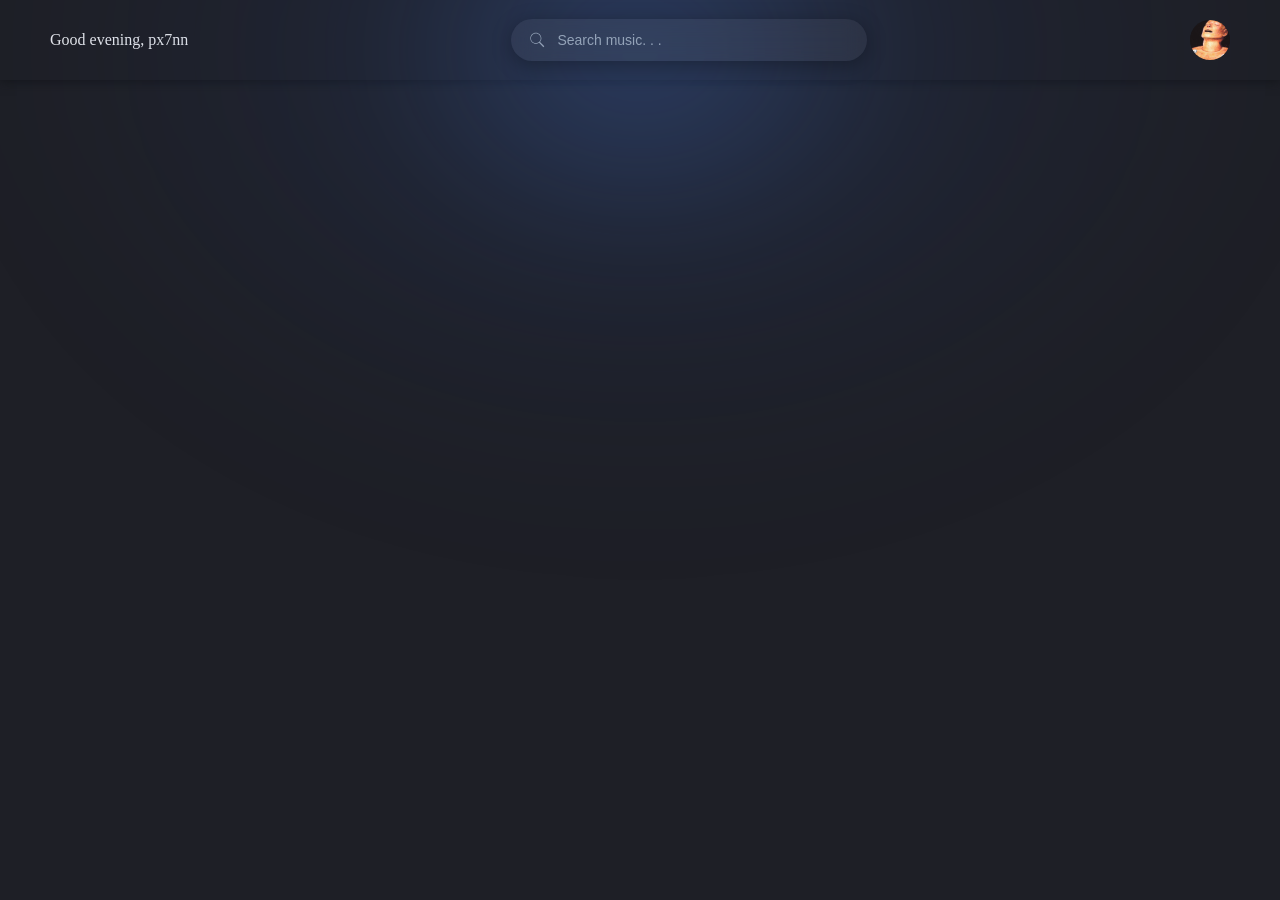
==== index.html @ 8dabd730 "Header complete" ====
<!DOCTYPE html>
<html lang="en">
<head>
    <meta charset="UTF-8">
    <meta name="viewport" content="width=device-width, initial-scale=1.0">
    <link rel="stylesheet" href="./src/styles/index.css">
    <link rel="stylesheet" href="./src/styles/header.css">
    <title>Music App</title>
</head>
<body>
    <header>
        <div class="message">Good evening, px7nn</div>

        <div class="search">
            <svg xmlns="http://www.w3.org/2000/svg" x="0px" y="0px" width="24" height="24" viewBox="0 0 50 50">
                <path d="M 21 3 C 11.621094 3 4 10.621094 4 20 C 4 29.378906 11.621094 37 21 37 C 24.710938 37 28.140625 35.804688 30.9375 33.78125 L 44.09375 46.90625 L 46.90625 44.09375 L 33.90625 31.0625 C 36.460938 28.085938 38 24.222656 38 20 C 38 10.621094 30.378906 3 21 3 Z M 21 5 C 29.296875 5 36 11.703125 36 20 C 36 28.296875 29.296875 35 21 35 C 12.703125 35 6 28.296875 6 20 C 6 11.703125 12.703125 5 21 5 Z"></path>
            </svg>
            <input type="text" placeholder="Search music. . ." />
        </div>

        <div class="pfp" >
            <!-- CHANGE SRC to images/PFP_default -->
            <img src="./public/temp/tempPFP.png"> 
        </div>
    </header>

    <div class="main"></div>

    <div class="player"></div>
</body>
</html>
---- src/styles/index.css ----
:root {
  --bg: #1E1F26;
  --bg-dark: #19191d;
  --surface: #23242B;

  --shadow-light: #2A2B33;
  --shadow-dark: #14151A;

  --text: #E4E6EB;
  --text-in: #94a3b8;;

  --accent: #6D8CFF;
}

body{
    margin: 0;
    height: 100vh; width: 100vw;
    background-color: var(--bg);
    color: var(--text);
    user-select: none;
}

body::before {
    content: "";
    margin: 0;
    height: 100vh; width: 100vw;
    position: absolute;
    top: -400px; left: 50%;
    transform: translateX(-50%);
    background: radial-gradient(
        ellipse at center,
        rgba(80, 140, 255, 0.35) 0%,
        rgba(40, 80, 160, 0.11) 30%,
        rgba(0, 0, 0, 0) 70%
    );
    filter: blur(80px);
    pointer-events: none;
}
---- src/styles/header.css ----
header{
    background-color: rgba(0, 0, 0, 0);
    height: 80px;
    box-shadow: 0 1px 10px var(--shadow-dark);
    display: flex;
    flex-direction: row;
    align-items: center;
    justify-content: space-between;
}

.message{
    margin-left: 50px;
}

.search{
    display: flex;
    align-items: center;
    background: rgba(255, 255, 255, 0.05);
    backdrop-filter: blur(10px);
    padding: 12px 18px;
    border-radius: 30px;
    width: 320px;
    box-shadow: 0 4px 20px rgba(0,0,0,0.3);

    svg{
        width: 18px;
        height: 18px;
        fill: var(--text-in);
        margin-right: 10px;
    }
}

input {
    background: transparent;
    border: none;
    outline: none;
    color: var(--text);
    width: 100%;
    font-size: 14px;
}

input::placeholder {
    color: #94a3b8;
}


.pfp{
    background-color: var(--bg-dark);
    width: 40px; height: 40px;
    border-radius: 40px;
    margin-right: 50px;
    img {
        width: 100%;
        height: 100%;
        border-radius: 40px;
        object-fit: cover;
    }
}
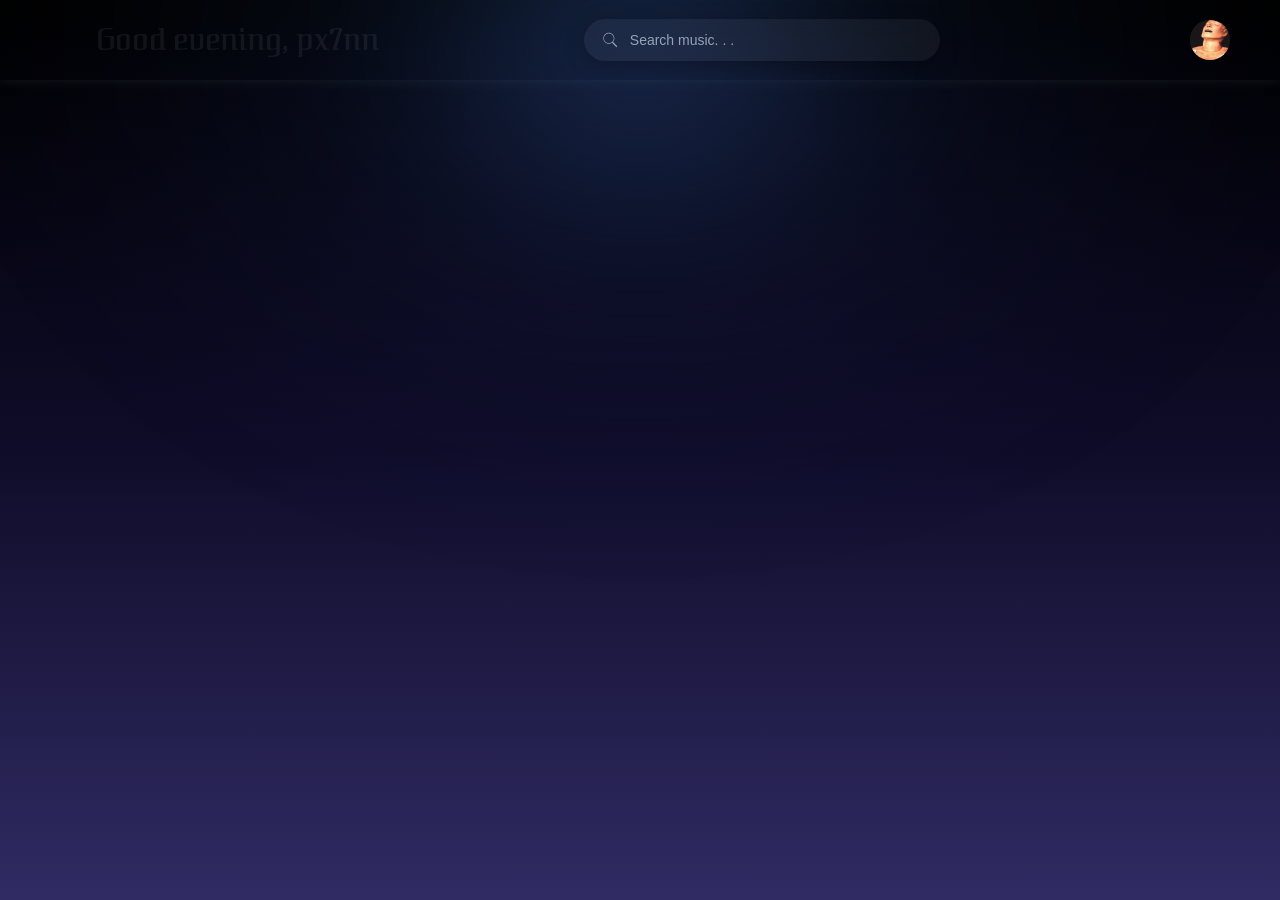
==== commit 164c0ce1: "added colour and made login page" ====
--- a/index.html
+++ b/index.html
@@ -27,5 +27,7 @@
     <div class="main"></div>
 
     <div class="player"></div>
+    <script src="https://cdnjs.cloudflare.com/ajax/libs/gsap/3.13.0/gsap.min.js" integrity="sha512-NcZdtrT77bJr4STcmsGAESr06BYGE8woZdSdEgqnpyqac7sugNO+Tr4bGwGF3MsnEkGKhU2KL2xh6Ec+BqsaHA==" crossorigin="anonymous" referrerpolicy="no-referrer"></script>
+    <script src = "./src/index.js"></script>
 </body>
 </html>
--- a/src/styles/index.css
+++ b/src/styles/index.css
@@ -1,3 +1,5 @@
+@import url('https://fonts.googleapis.com/css2?family=Federant&display=swap');
+
 :root {
   --bg: #1E1F26;
   --bg-dark: #19191d;
@@ -13,12 +15,21 @@
 }
 
 body{
+
+    .federant-regular {
+  font-family: "Federant", serif;
+  font-weight: 400;
+  font-style: normal;
+}
+
     margin: 0;
     height: 100vh; width: 100vw;
-    background-color: var(--bg);
+    background: linear-gradient(to bottom, #000000, #0f0c29, #302b63);
+    /* background: linear-gradient( #000000 20%, #2c0938 100%); */
     color: var(--text);
     user-select: none;
 }
+
 
 body::before {
     content: "";
--- a/src/styles/header.css
+++ b/src/styles/header.css
@@ -1,3 +1,7 @@
+
+@import url('https://fonts.googleapis.com/css2?family=Federant&display=swap');
+
+
 header{
     background-color: rgba(0, 0, 0, 0);
     height: 80px;
@@ -10,6 +14,10 @@
 
 .message{
     margin-left: 50px;
+  font-family: "Federant", serif;
+  font-weight: 400;
+  font-style: normal;
+  font-size: 30px;
 }
 
 .search{
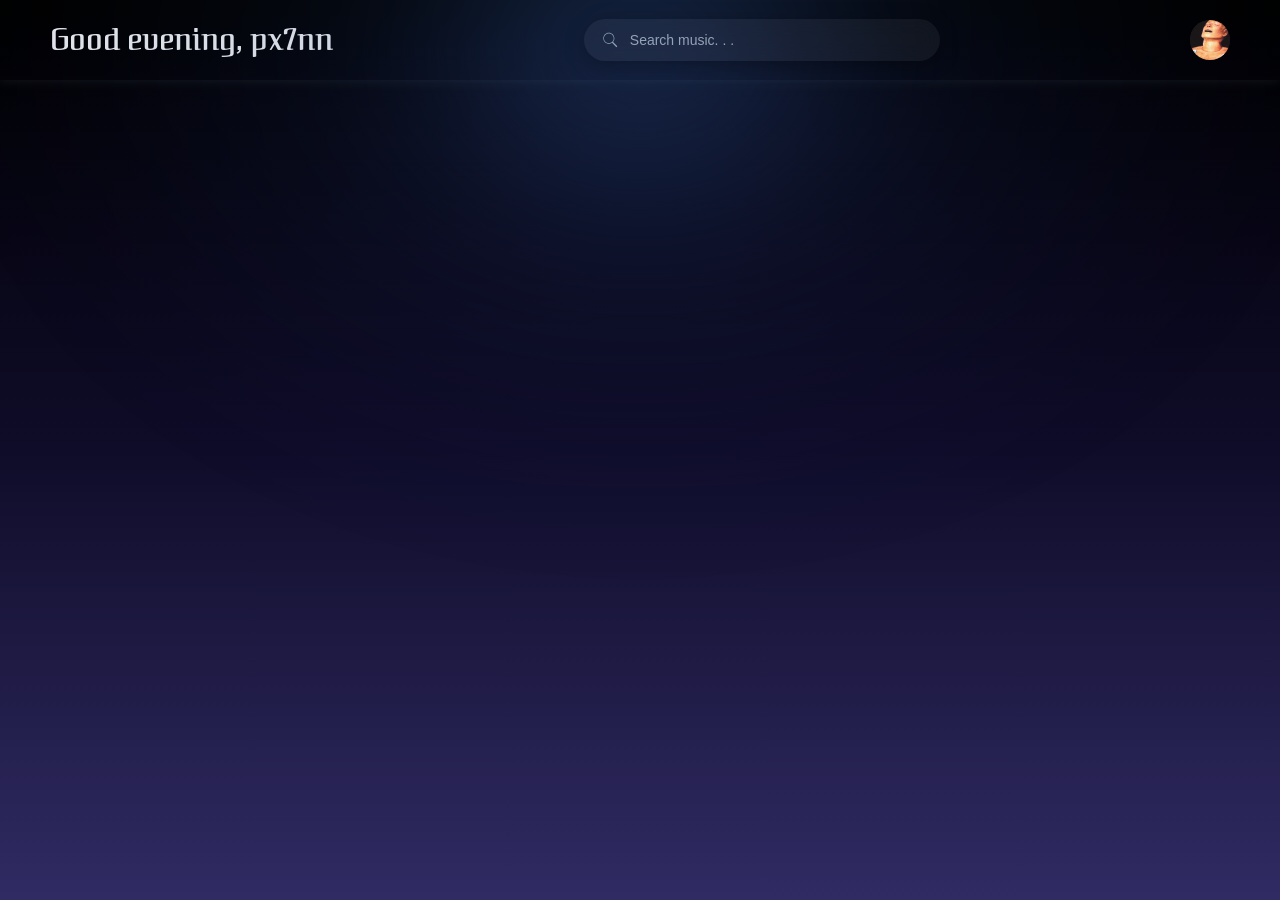
==== commit 7a201cf9: "Local change" ====
--- a/index.html
+++ b/index.html
@@ -24,10 +24,12 @@
         </div>
     </header>
 
-    <div class="main"></div>
+    <div class="main">
+        <div class="recommend"></div>
+        <div class="recent"></div>
+        <div class="browse"></div>
+    </div>
 
     <div class="player"></div>
-    <script src="https://cdnjs.cloudflare.com/ajax/libs/gsap/3.13.0/gsap.min.js" integrity="sha512-NcZdtrT77bJr4STcmsGAESr06BYGE8woZdSdEgqnpyqac7sugNO+Tr4bGwGF3MsnEkGKhU2KL2xh6Ec+BqsaHA==" crossorigin="anonymous" referrerpolicy="no-referrer"></script>
-    <script src = "./src/index.js"></script>
 </body>
 </html>
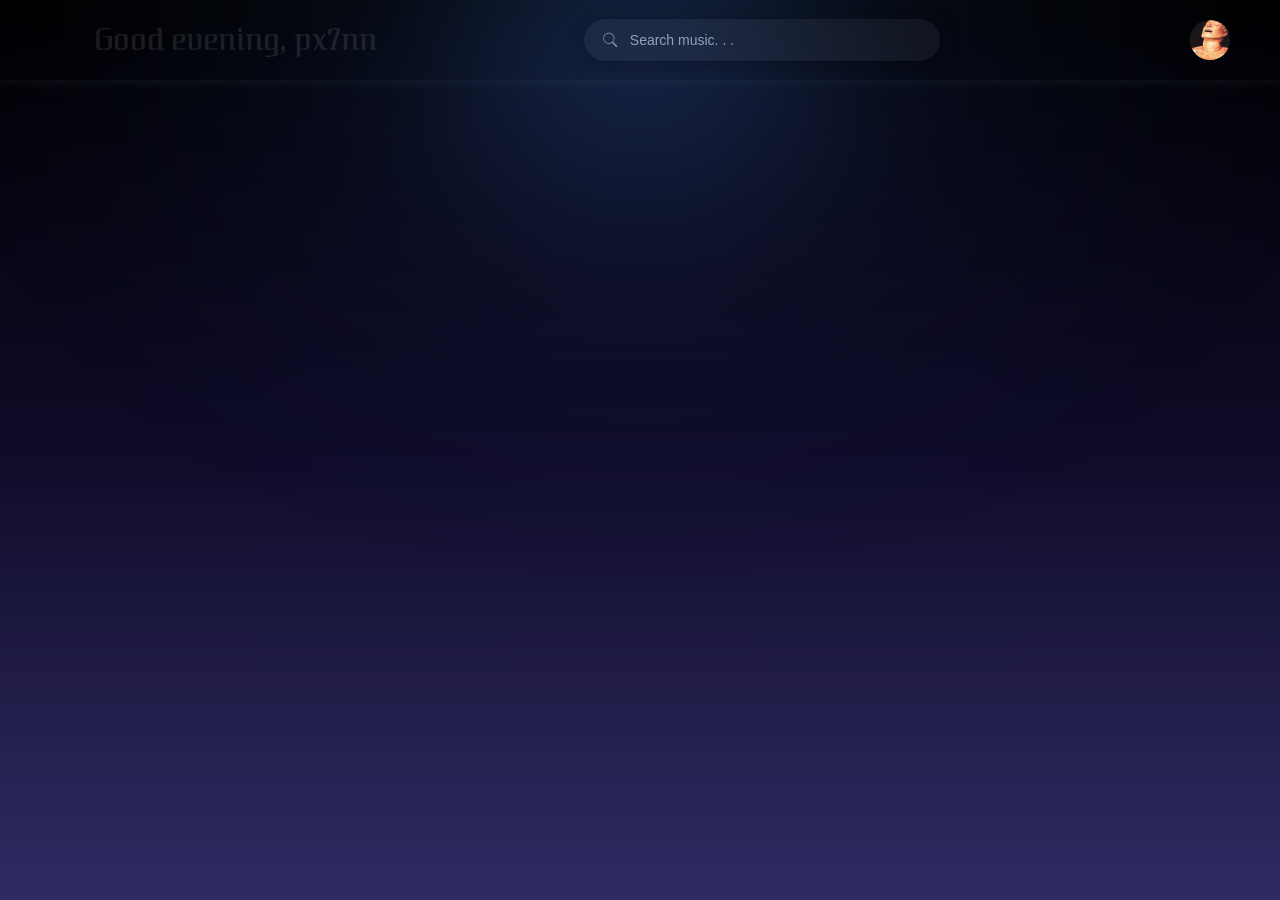
==== commit 8fecf49b: "Merge branch 'main' of https://github.com/px7nn/MusicApp" ====
--- a/index.html
+++ b/index.html
@@ -31,5 +31,7 @@
     </div>
 
     <div class="player"></div>
+    <script src="https://cdnjs.cloudflare.com/ajax/libs/gsap/3.13.0/gsap.min.js" integrity="sha512-NcZdtrT77bJr4STcmsGAESr06BYGE8woZdSdEgqnpyqac7sugNO+Tr4bGwGF3MsnEkGKhU2KL2xh6Ec+BqsaHA==" crossorigin="anonymous" referrerpolicy="no-referrer"></script>
+    <script src = "./src/index.js"></script>
 </body>
 </html>
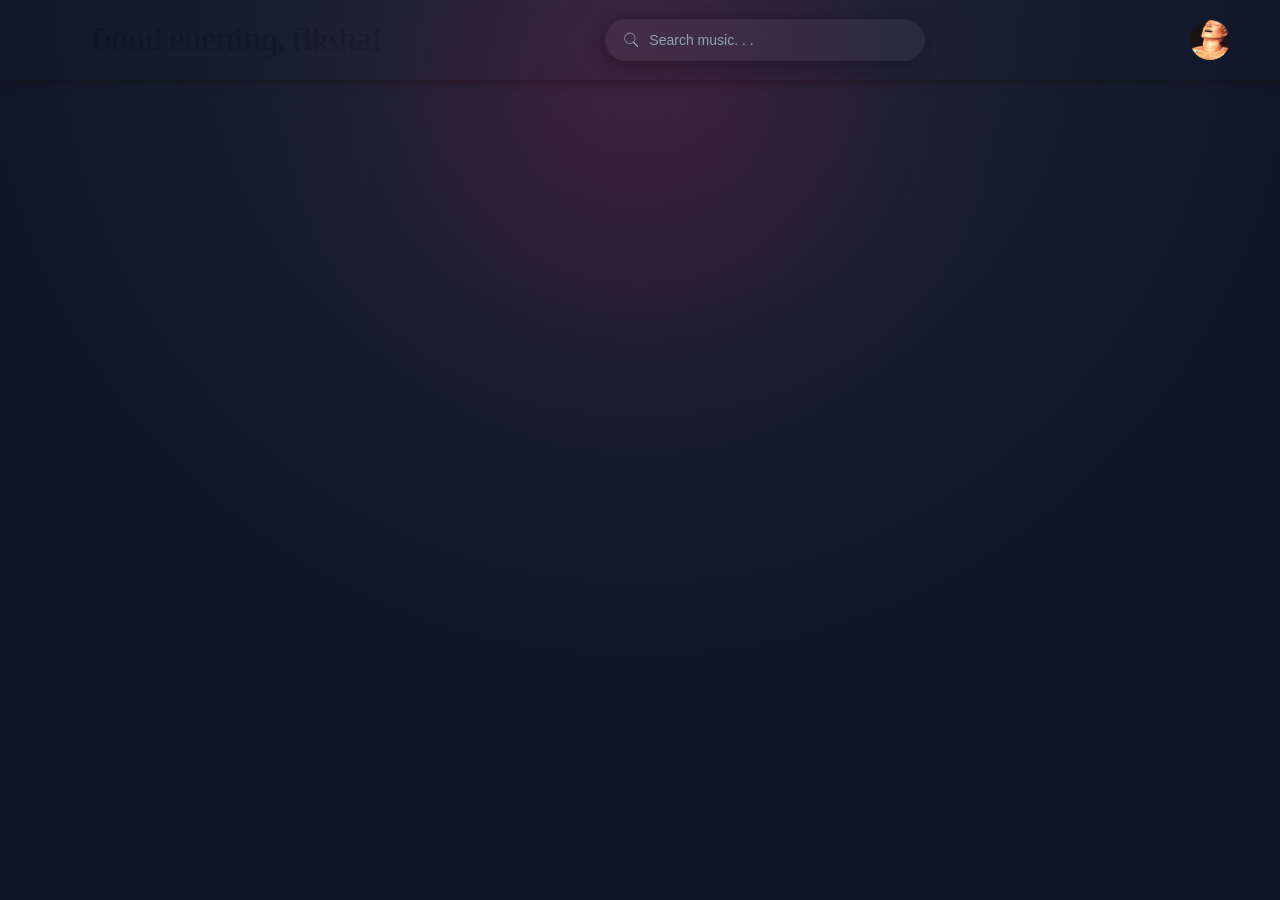
==== commit 63e373be: "Fix bug in login system Co-authored-by: px7nn <px7nnn@gmail.com>" ====
--- a/index.html
+++ b/index.html
@@ -9,7 +9,7 @@
 </head>
 <body>
     <header>
-        <div class="message">Good evening, px7nn</div>
+        <div class="message">Good evening, Akshat</div>
 
         <div class="search">
             <svg xmlns="http://www.w3.org/2000/svg" x="0px" y="0px" width="24" height="24" viewBox="0 0 50 50">
@@ -24,11 +24,7 @@
         </div>
     </header>
 
-    <div class="main">
-        <div class="recommend"></div>
-        <div class="recent"></div>
-        <div class="browse"></div>
-    </div>
+    <div class="main"></div>
 
     <div class="player"></div>
     <script src="https://cdnjs.cloudflare.com/ajax/libs/gsap/3.13.0/gsap.min.js" integrity="sha512-NcZdtrT77bJr4STcmsGAESr06BYGE8woZdSdEgqnpyqac7sugNO+Tr4bGwGF3MsnEkGKhU2KL2xh6Ec+BqsaHA==" crossorigin="anonymous" referrerpolicy="no-referrer"></script>
--- a/src/styles/index.css
+++ b/src/styles/index.css
@@ -14,36 +14,28 @@
   --accent: #6D8CFF;
 }
 
-body{
-
-    .federant-regular {
-  font-family: "Federant", serif;
-  font-weight: 400;
-  font-style: normal;
+*{
+    margin:0;
+    padding:0;
+    box-sizing:border-box;
 }
 
-    margin: 0;
-    height: 100vh; width: 100vw;
-    background: linear-gradient(to bottom, #000000, #0f0c29, #302b63);
-    /* background: linear-gradient( #000000 20%, #2c0938 100%); */
-    color: var(--text);
-    user-select: none;
+body{
+    height:100vh;
+    display:flex;
+    justify-content:center;
+
+    background: radial-gradient(circle at top, #1e293b 0%, #0f172a 60%);
+    font-family: "Federant", sans-serif;
+    overflow:hidden;
 }
 
-
-body::before {
-    content: "";
-    margin: 0;
-    height: 100vh; width: 100vw;
-    position: absolute;
-    top: -400px; left: 50%;
-    transform: translateX(-50%);
-    background: radial-gradient(
-        ellipse at center,
-        rgba(80, 140, 255, 0.35) 0%,
-        rgba(40, 80, 160, 0.11) 30%,
-        rgba(0, 0, 0, 0) 70%
-    );
-    filter: blur(80px);
-    pointer-events: none;
-}
+body::before{
+    content:"";
+    position:absolute;
+    top:-200px;
+    width:600px;
+    height:600px;
+    background: radial-gradient(circle, rgba(255,0,76,0.25), transparent 70%);
+    filter: blur(120px);
+}
--- a/src/styles/header.css
+++ b/src/styles/header.css
@@ -4,7 +4,7 @@
 
 header{
     background-color: rgba(0, 0, 0, 0);
-    height: 80px;
+    height: 80px; width: 100%;
     box-shadow: 0 1px 10px var(--shadow-dark);
     display: flex;
     flex-direction: row;
@@ -14,10 +14,10 @@
 
 .message{
     margin-left: 50px;
-  font-family: "Federant", serif;
-  font-weight: 400;
-  font-style: normal;
-  font-size: 30px;
+    font-family: "Federant", serif;
+    font-weight: 400;
+    font-style: normal;
+    font-size: 30px;
 }
 
 .search{
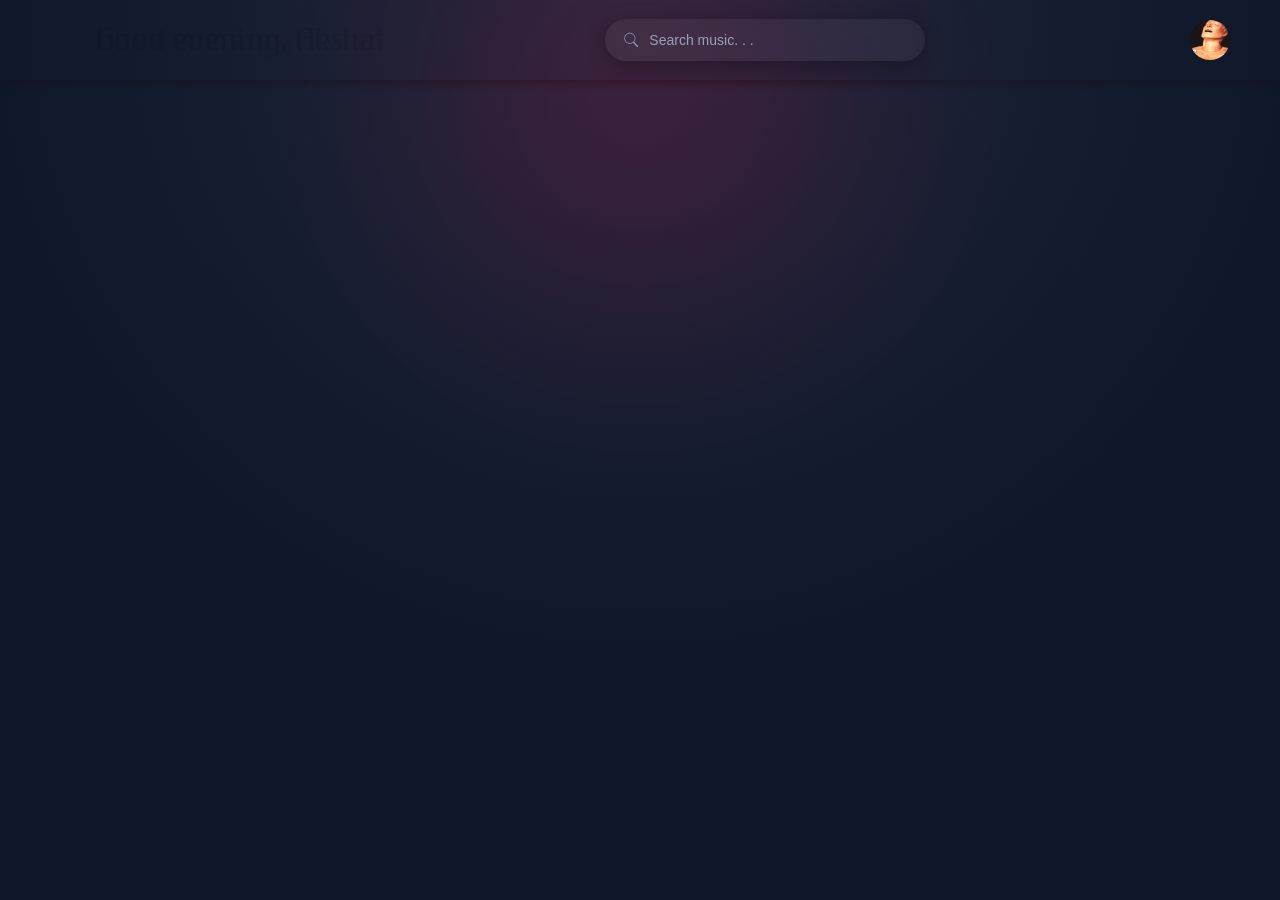
==== commit 4bf0af86: "Merge branch 'main' into feature/akc" ====
--- a/index.html
+++ b/index.html
@@ -24,7 +24,11 @@
         </div>
     </header>
 
-    <div class="main"></div>
+    <div class="main">
+        <div class="recommend"></div>
+        <div class="recent"></div>
+        <div class="browse"></div>
+    </div>
 
     <div class="player"></div>
     <script src="https://cdnjs.cloudflare.com/ajax/libs/gsap/3.13.0/gsap.min.js" integrity="sha512-NcZdtrT77bJr4STcmsGAESr06BYGE8woZdSdEgqnpyqac7sugNO+Tr4bGwGF3MsnEkGKhU2KL2xh6Ec+BqsaHA==" crossorigin="anonymous" referrerpolicy="no-referrer"></script>
